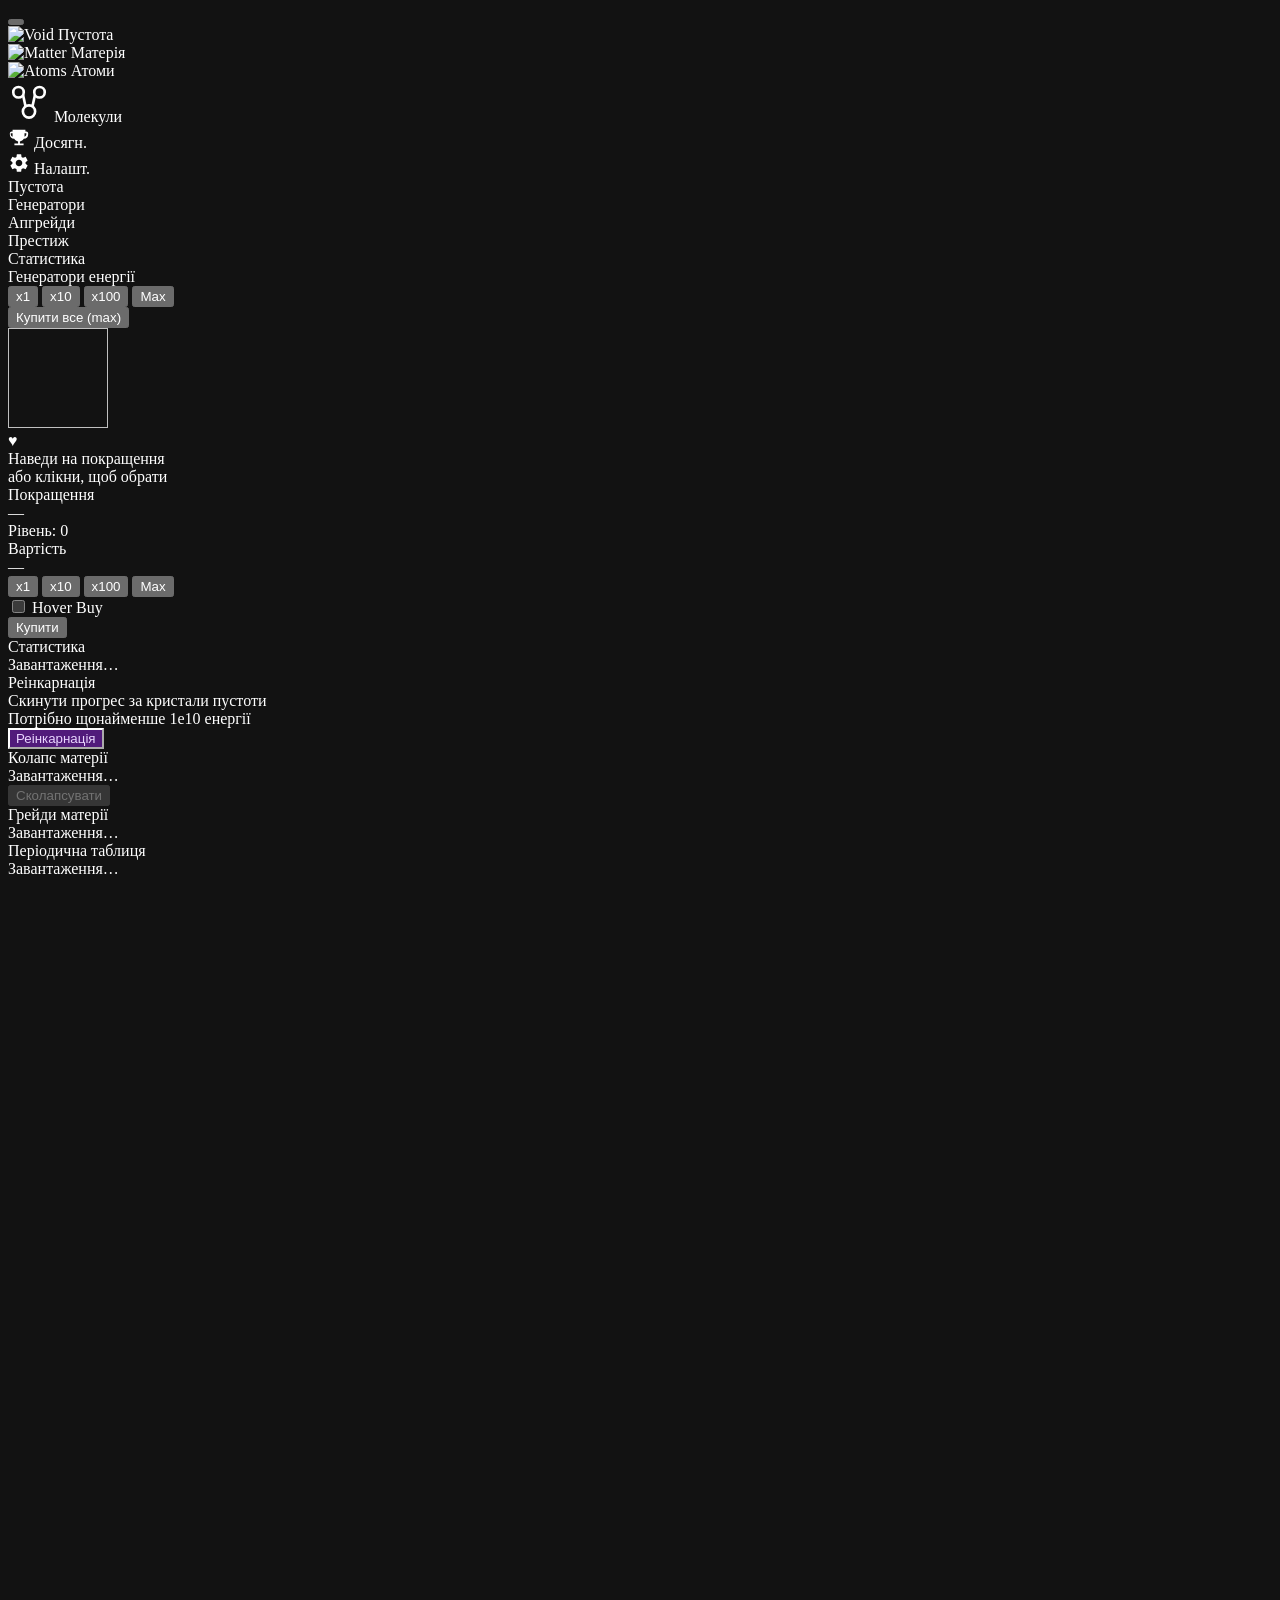
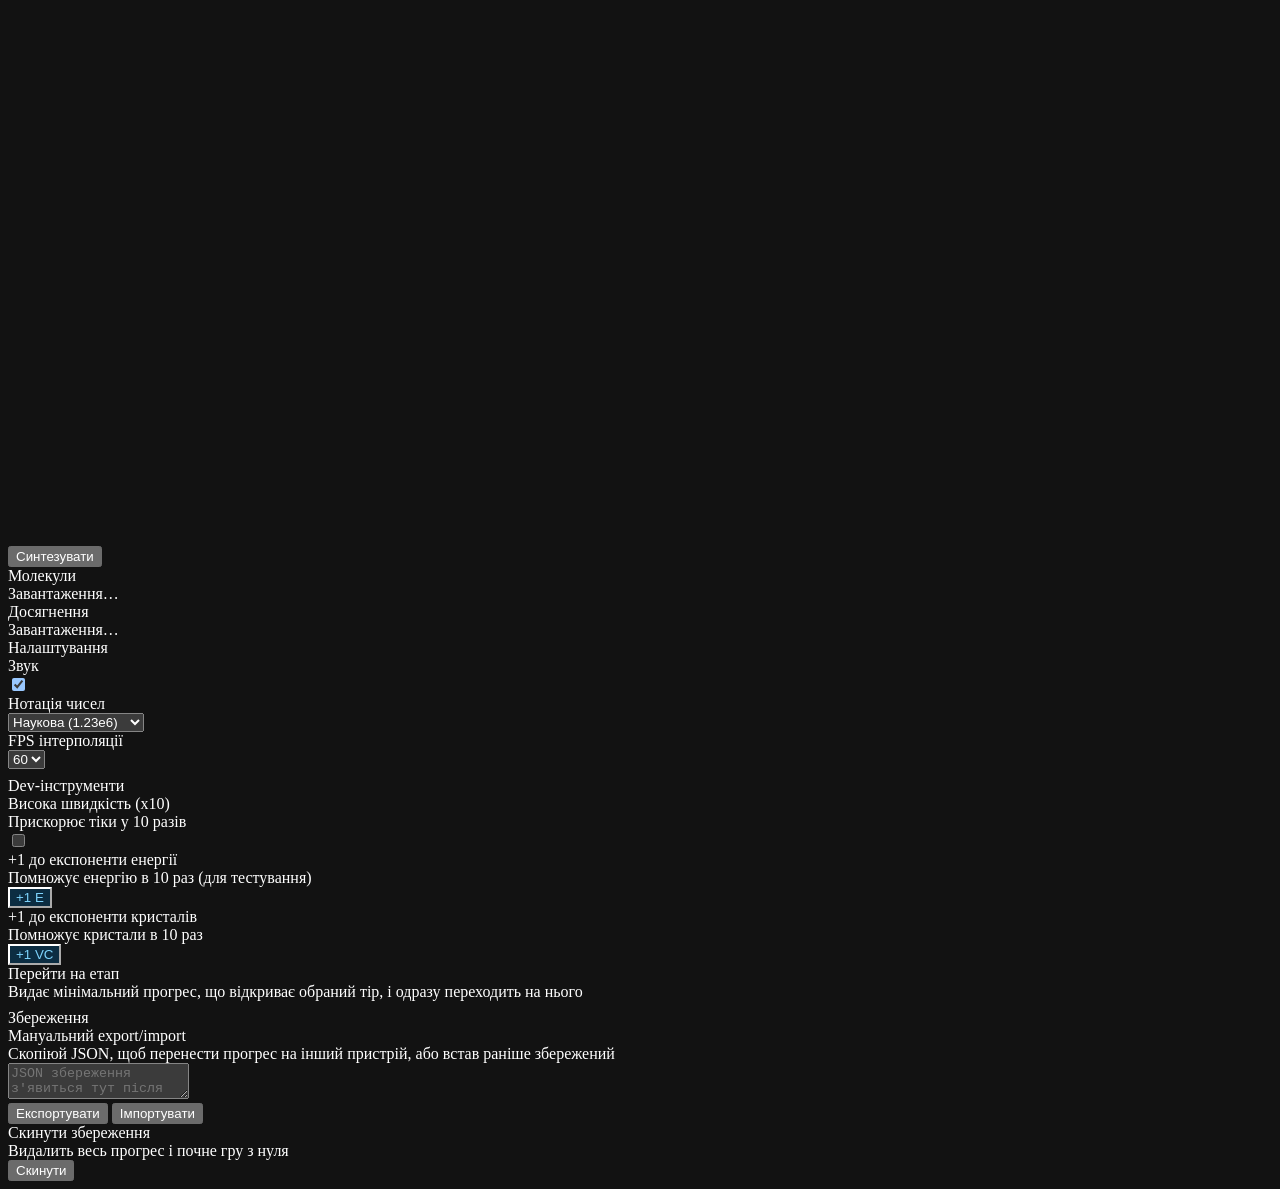
==== src/main/resources/static/index.html @ 4b4c0234 "feat: port background-progression stages onto main Re-implements the black-void -> particles -> Bohr" ====
<!DOCTYPE html>
<html lang="uk">
<head>
  <meta charset="UTF-8">
  <meta name="viewport" content="width=device-width, initial-scale=1.0">
  <meta name="description" content="Periodic Idle — інкрементальна idle-гра на основі хімічних елементів. Збирай енергію, відкривай матерію та будуй атоми!">
  <meta name="theme-color" content="#0e0e1a">
  <meta name="color-scheme" content="dark">
  <link rel="canonical" href="https://periodicidle-production.up.railway.app/">
  <link rel="preload" as="image" href="/img/Generator1Tier1.png" fetchpriority="high">
  <link rel="icon" href="/img/VoidVortexTir1.png" type="image/png">
  <title>Periodic Idle</title>
  <link rel="stylesheet" href="/css/base.css?v=25">
  <link rel="stylesheet" href="/css/nav.css?v=25">
  <link rel="stylesheet" href="/css/resources.css?v=23">
  <link rel="stylesheet" href="/css/generators.css?v=23">
  <link rel="stylesheet" href="/css/upgrades.css?v=23">
  <link rel="stylesheet" href="/css/settings.css?v=24">
  <link rel="stylesheet" href="/css/matter.css?v=23">
  <link rel="stylesheet" href="/css/stats.css?v=23">
  <link rel="stylesheet" href="/css/periodic-table.css?v=24">
  <link rel="stylesheet" href="/css/achievements.css?v=1">
  <link rel="stylesheet" href="/css/molecules.css?v=1">
  <link rel="stylesheet" href="/css/background-stage.css?v=1">
</head>
<body>

<!-- Задній фон-прогресія: чорнота -> частинки -> атом -> туманність (nav.js: refreshBackgroundStage) -->
<div id="bg-stage" aria-hidden="true"></div>

<!-- Кнопка для висувної панелі (мобільний режим) -->
<button class="nav-toggle" id="nav-toggle" type="button" aria-label="Меню етапів" onclick="toggleTierDrawer()">
  <span></span><span></span><span></span>
</button>
<div class="nav-scrim" onclick="closeTierDrawer()"></div>

<!-- Сайдбар: етапи -->
<div class="sidebar">
  <div class="tier-btn active" onclick="selectTier(0, this)">
    <img src="/img/VoidVortexTir1.png" alt="Void" loading="eager" decoding="async" width="42" height="42">
    <span>Пустота</span>
  </div>
  <div class="tier-btn locked" id="tier-btn-1" onclick="selectTier(1, this)">
    <img src="/img/Proton.png" alt="Matter" loading="lazy" decoding="async" width="42" height="42">
    <span>Матерія</span>
  </div>
  <div class="tier-btn locked" id="tier-btn-2" onclick="selectTier(2, this)">
    <img src="/img/AtomTear2.png" alt="Atoms" loading="lazy" decoding="async" width="42" height="42">
    <span>Атоми</span>
  </div>
  <div class="tier-btn locked" id="tier-btn-3" onclick="selectTier(3, this)">
    <svg viewBox="0 0 24 24" width="42" height="42" fill="none" stroke="currentColor" stroke-width="1.5">
      <circle cx="6" cy="7" r="3"></circle>
      <circle cx="18" cy="7" r="3"></circle>
      <circle cx="12" cy="18" r="3.5"></circle>
      <line x1="8.6" y1="8.6" x2="10" y2="15"></line>
      <line x1="15.4" y1="8.6" x2="14" y2="15"></line>
    </svg>
    <span>Молекули</span>
  </div>

  <div class="sidebar-spacer"></div>

  <div class="tier-btn achievements-btn" onclick="openAchievements(this)" title="Досягнення">
    <svg viewBox="0 0 24 24" width="22" height="22" fill="currentColor">
      <path d="M5,4V6H4A2,2 0 0,0 2,8V9A5,5 0 0,0 6.79,13.9C7.73,15.36 9.24,16.45 11,16.86V19H7V21H17V19H13V16.86C14.76,16.45 16.27,15.36 17.21,13.9A5,5 0 0,0 22,9V8A2,2 0 0,0 20,6H19V4H5M4,8H5V11.7C3.83,11.24 3,10.2 3,9V8H4M19,8H20V9C20,10.2 19.17,11.24 18,11.7V8H19Z"/>
    </svg>
    <span>Досягн.</span>
  </div>

  <div class="tier-btn settings-btn" onclick="openSettings(this)" title="Налаштування">
    <svg viewBox="0 0 24 24" width="22" height="22" fill="currentColor">
      <path d="M19.14,12.94c0.04-0.3,0.06-0.61,0.06-0.94c0-0.32-0.02-0.64-0.07-0.94l2.03-1.58c0.18-0.14,0.23-0.41,0.12-0.61l-1.92-3.32c-0.12-0.22-0.37-0.29-0.59-0.22l-2.39,0.96c-0.5-0.38-1.03-0.7-1.62-0.94L14.4,2.81c-0.04-0.24-0.24-0.41-0.48-0.41h-3.84c-0.24,0-0.43,0.17-0.47,0.41L9.25,5.35C8.66,5.59,8.12,5.92,7.63,6.29L5.24,5.33c-0.22-0.08-0.47,0-0.59,0.22L2.74,8.87C2.62,9.08,2.66,9.34,2.86,9.48l2.03,1.58C4.84,11.36,4.8,11.69,4.8,12s0.02,0.64,0.07,0.94l-2.03,1.58c-0.18,0.14-0.23,0.41-0.12,0.61l1.92,3.32c0.12,0.22,0.37,0.29,0.59,0.22l2.39-0.96c0.5,0.38,1.03,0.7,1.62,0.94l0.36,2.54c0.05,0.24,0.24,0.41,0.48,0.41h3.84c0.24,0,0.44-0.17,0.47-0.41l0.36-2.54c0.59-0.24,1.13-0.56,1.62-0.94l2.39,0.96c0.22,0.08,0.47,0,0.59-0.22l1.92-3.32c0.12-0.22,0.07-0.47-0.12-0.61L19.14,12.94z M12,15.6c-1.98,0-3.6-1.62-3.6-3.6s1.62-3.6,3.6-3.6s3.6,1.62,3.6,3.6S13.98,15.6,12,15.6z"/>
    </svg>
    <span>Налашт.</span>
  </div>
</div>

<!-- Друга панель: вкладки поточного етапу -->
<div class="sub-nav" id="sub-nav">
  <div class="sub-nav-title">Пустота</div>
  <div class="sub-nav-item active" onclick="showPage('generators', this)">Генератори</div>
  <div class="sub-nav-item" onclick="showPage('upgrades', this)">Апгрейди</div>
  <div class="sub-nav-item" onclick="showPage('prestige', this)">Престиж</div>
  <div class="sub-nav-item" onclick="showPage('stats', this)">Статистика</div>
</div>

<!-- Основний контент -->
<main class="main" id="main-content">
  <div class="resources-bar" id="resources-bar"></div>

  <div id="page-generators" class="page active">
    <div class="panel">
      <div class="panel-title">Генератори енергії</div>
      <div class="gen-toolbar">
        <div class="gen-mult-group" role="group" aria-label="Множник купівлі">
          <button class="gen-mult-btn active" data-mult="1">x1</button>
          <button class="gen-mult-btn" data-mult="10">x10</button>
          <button class="gen-mult-btn" data-mult="100">x100</button>
          <button class="gen-mult-btn" data-mult="-1">Max</button>
        </div>
        <button class="gen-buy-all-btn" onclick="buyAllGenerators()">Купити все (max)</button>
      </div>
      <div id="generators-list"></div>
      <div class="autobuy-toggle-row" id="autobuy-toggle-row" style="display:none">
        <button class="autobuy-toggle-btn" id="autobuy-toggle-btn"
                onclick="toggleAutobuy()" type="button">…</button>
      </div>
    </div>
  </div>

  <div id="page-upgrades" class="page">
    <div class="upgrade-compass">
      <div class="upg upg-nw" data-code="upg_gen_stack"    style="display:none"><img data-src="/img/Update8Tir1.png" alt="" loading="lazy" decoding="async" width="66" height="66"></div>
      <div class="upg upg-n"  data-code="upg_energy_mult"  style="display:none"><img data-src="/img/Update1Tir1.png" alt="" loading="lazy" decoding="async" width="66" height="66"></div>
      <div class="upg upg-ne" data-code="upg_gen_specific" style="display:none"><img data-src="/img/Update2Tir1.png" alt="" loading="lazy" decoding="async" width="66" height="66"></div>
      <div class="upg upg-w"  data-code="upg_cost_scale"   style="display:none"><img data-src="/img/Update7Tir1.png" alt="" loading="lazy" decoding="async" width="66" height="66"></div>
      <div class="upg upg-center" data-code="core"><img data-src="/img/Update0Tir1.png" alt="" loading="lazy" decoding="async" width="100" height="100"></div>
      <div class="upg upg-e"  data-code="upg_crystal_gain" style="display:none"><img data-src="/img/Update3Tir1.png" alt="" loading="lazy" decoding="async" width="66" height="66"></div>
      <div class="upg upg-sw" data-code="upg_phantom"      style="display:none"><img data-src="/img/Update6Tir1.png" alt="" loading="lazy" decoding="async" width="66" height="66"></div>
      <div class="upg upg-s"  data-code="upg_energy_pow"   style="display:none"><img data-src="/img/Update5Tir1.png" alt="" loading="lazy" decoding="async" width="66" height="66"></div>
      <div class="upg upg-se" data-code="upg_autobuy"      style="display:none"><img data-src="/img/Update4Tir1.png" alt="" loading="lazy" decoding="async" width="66" height="66"></div>
    </div>

    <!-- Info-панель: завжди видима, за замовчуванням показує серце -->
    <div id="upg-info" class="upg-info always-on">
      <!-- Стандартний стан: коли нічого не вибрано і нічого не наведено -->
      <div class="upg-info-default">
        <div class="upg-info-heart">♥</div>
        <div class="upg-info-default-hint">Наведи на покращення<br>або клікни, щоб обрати</div>
      </div>

      <!-- Наповнення: показується, коли є наведення/вибір -->
      <div class="upg-info-filled">
        <div class="upg-info-title">Покращення</div>
        <div class="upg-info-body">
          <div class="upg-info-desc">—</div>
          <div class="upg-info-level">Рівень: 0</div>
          <div class="upg-info-cost-label">Вартість</div>
          <div class="upg-info-cost">—</div>
          <div class="upg-info-msg"></div>
        </div>
      </div>

      <!-- Тулбар: мультиплікатор купівлі + hover-to-buy -->
      <div class="upg-info-toolbar">
        <div class="upg-mult-group" role="group" aria-label="Множник купівлі">
          <button class="upg-mult-btn active" data-mult="1">x1</button>
          <button class="upg-mult-btn" data-mult="10">x10</button>
          <button class="upg-mult-btn" data-mult="100">x100</button>
          <button class="upg-mult-btn" data-mult="-1">Max</button>
        </div>
        <label class="upg-hover-buy">
          <input type="checkbox" id="upg-hover-buy-toggle">
          <span>Hover&nbsp;Buy</span>
        </label>
      </div>

      <!-- Кнопка Купити — завжди у правому нижньому куті панелі -->
      <button class="upg-info-btn" title="Купити">Купити</button>
    </div>
  </div>

  <div id="page-stats" class="page">
    <div class="panel">
      <div class="panel-title">Статистика</div>
      <div id="stats-content" class="stats-content">
        <div class="empty-hint">Завантаження…</div>
      </div>
    </div>
  </div>

  <!-- Тір 0: Престиж (реінкарнація) — обмін енергії на кристали пустоти -->
  <div id="page-prestige" class="page">
    <div class="panel settings-panel">
      <div class="panel-title">Реінкарнація</div>

      <div class="settings-row">
        <div class="settings-label">Скинути прогрес за кристали пустоти
          <div class="settings-hint" id="prestige-hint">Потрібно щонайменше 1e10 енергії</div>
        </div>
        <div class="settings-ctrl">
          <button class="btn-danger" id="prestige-btn"
                  style="background:rgba(88,28,135,0.9);color:#e9d5ff"
                  onclick="doPrestige()">Реінкарнація</button>
        </div>
      </div>
    </div>
  </div>

  <!-- Тір 1: Колапс матерії — енергія 1e308 → +1 базова частинка + повний скид Тіру 0 -->
  <div id="page-exchange" class="page">
    <div class="panel">
      <div class="panel-title">Колапс матерії</div>
      <div class="matter-intro" id="matter-intro">
        Завантаження…
      </div>

      <div class="matter-particles" id="matter-particles"></div>

      <div class="matter-actions">
        <button class="gen-buy-all-btn matter-collapse-btn" id="matter-collapse-btn" disabled
                onclick="doMatterCollapse()">Сколапсувати</button>
      </div>

      <div id="matter-msg" class="exchange-msg"></div>
    </div>
  </div>

  <!-- Тір 1: Грейди — поки одна головна ціль — Зламати нескінченність -->
  <div id="page-upgrades_t1" class="page">
    <div class="panel">
      <div class="panel-title">Грейди матерії</div>
      <div class="matter-upgrades" id="matter-upgrades">
        <div class="empty-hint">Завантаження…</div>
      </div>
      <div id="matter-upg-msg" class="exchange-msg"></div>
    </div>
  </div>

  <!-- Тір 2: Періодична таблиця — синтез атомів з p+n+e -->
  <div id="page-periodic_table" class="page">
    <div class="panel periodic-panel">
      <div class="panel-title">Періодична таблиця</div>
      <div class="periodic-intro" id="periodic-intro">Завантаження…</div>
      <div class="autobuy-toggle-row" id="autosynthesize-toggle-row-elements" style="display:none">
        <button class="autobuy-toggle-btn" id="autosynthesize-toggle-btn-elements"
                onclick="toggleAutoSynthesize()" type="button">…</button>
      </div>
      <div class="periodic-table-grid" id="periodic-table-grid"></div>
    </div>
  </div>

  <!-- Деталі елемента при наведенні/фокусі (модель Бора: оболонки + електрони) -->
  <div class="element-detail" id="element-detail">
    <div class="element-detail-card">
      <div class="element-detail-number" id="element-detail-number"></div>
      <div class="element-detail-shells" id="element-detail-shells"></div>
      <svg class="element-detail-orbits" id="element-detail-orbits" viewBox="0 0 200 200"></svg>
      <div class="element-detail-symbol" id="element-detail-symbol"></div>
      <div class="element-detail-name" id="element-detail-name"></div>
      <div class="element-detail-weight" id="element-detail-weight"></div>
      <div class="element-detail-cost" id="element-detail-cost"></div>
      <div class="element-detail-energy" id="element-detail-energy"></div>
      <button class="element-detail-btn" id="element-detail-btn" onclick="synthesizeSelected()">Синтезувати</button>
      <div class="element-detail-msg" id="element-detail-msg"></div>
    </div>
  </div>

  <div id="page-molecules" class="page">
    <div class="panel molecules-panel">
      <div class="panel-title">Молекули</div>
      <div class="molecules-intro" id="molecules-intro">Завантаження…</div>
      <div class="autobuy-toggle-row" id="autosynthesize-toggle-row-molecules" style="display:none">
        <button class="autobuy-toggle-btn" id="autosynthesize-toggle-btn-molecules"
                onclick="toggleAutoSynthesize()" type="button">…</button>
      </div>
      <div id="molecules-grid"></div>
    </div>
  </div>

  <div id="page-achievements" class="page">
    <div class="panel achievements-panel">
      <div class="panel-title">Досягнення</div>
      <div id="achievements-list"><div class="empty-hint">Завантаження…</div></div>
    </div>
  </div>

  <div id="page-settings" class="page">
    <div class="panel settings-panel">
      <div class="panel-title">Налаштування</div>

      <div class="settings-row">
        <div class="settings-label">Звук</div>
        <div class="settings-ctrl">
          <label class="toggle">
            <input type="checkbox" id="setting-sound" checked>
            <span class="toggle-slider"></span>
          </label>
        </div>
      </div>

      <div class="settings-row">
        <div class="settings-label">Нотація чисел</div>
        <div class="settings-ctrl">
          <select id="setting-notation">
            <option value="sci">Наукова (1.23e6)</option>
            <option value="eng">Інженерна (1.23M)</option>
          </select>
        </div>
      </div>

      <div class="settings-row">
        <div class="settings-label">FPS інтерполяції</div>
        <div class="settings-ctrl">
          <select id="setting-fps">
            <option value="60">60</option>
            <option value="30">30</option>
          </select>
        </div>
      </div>

      <div class="settings-divider"></div>

      <div class="panel-title" style="margin-top:8px">Dev-інструменти</div>

      <div class="settings-row">
        <div class="settings-label">Висока швидкість (x10)
          <div class="settings-hint">Прискорює тіки у 10 разів</div>
        </div>
        <div class="settings-ctrl">
          <label class="toggle">
            <input type="checkbox" id="setting-fast-tick" onchange="toggleFastTick(this)">
            <span class="toggle-slider"></span>
          </label>
        </div>
      </div>

      <div class="settings-row">
        <div class="settings-label">+1 до експоненти енергії
          <div class="settings-hint">Помножує енергію в 10 раз (для тестування)</div>
        </div>
        <div class="settings-ctrl">
          <button class="btn-danger" style="background:rgba(12,48,72,0.9);color:#7dd3fc" onclick="addResourceExp('E', 1)">+1 E</button>
        </div>
      </div>

      <div class="settings-row">
        <div class="settings-label">+1 до експоненти кристалів
          <div class="settings-hint">Помножує кристали в 10 раз</div>
        </div>
        <div class="settings-ctrl">
          <button class="btn-danger" style="background:rgba(12,48,72,0.9);color:#7dd3fc" onclick="addResourceExp('VC', 1)">+1 VC</button>
        </div>
      </div>

      <div class="settings-row column">
        <div class="settings-label">
          Перейти на етап
          <div class="settings-hint">Видає мінімальний прогрес, що відкриває обраний тір, і одразу переходить на нього</div>
        </div>
        <div class="dev-tier-jump-row" id="dev-tier-jump-row"></div>
        <div id="dev-tier-jump-status" class="save-transfer-status"></div>
      </div>

      <div class="settings-divider"></div>

      <div class="panel-title" style="margin-top:8px">Збереження</div>

      <div class="settings-row column">
        <div class="settings-label">
          Мануальний export/import
          <div class="settings-hint">Скопіюй JSON, щоб перенести прогрес на інший пристрій, або встав раніше збережений</div>
        </div>
        <textarea id="save-transfer-text" class="save-transfer-textarea" placeholder="JSON збереження з'явиться тут після експорту"></textarea>
        <div class="save-transfer-actions">
          <button class="btn-primary" onclick="exportSaveToTextarea()">Експортувати</button>
          <button class="btn-primary" onclick="importSaveFromTextarea()">Імпортувати</button>
        </div>
        <div id="save-transfer-status" class="save-transfer-status"></div>
      </div>

      <div class="settings-divider"></div>

      <div class="settings-row danger">
        <div class="settings-label">
          Скинути збереження
          <div class="settings-hint">Видалить весь прогрес і почне гру з нуля</div>
        </div>
        <div class="settings-ctrl">
          <button class="btn-danger" onclick="resetSave()">Скинути</button>
        </div>
      </div>
    </div>
  </div>
</main>

<!-- JS модулі (порядок важливий: залежності спочатку) -->
<script src="/js/config.js?v=24"></script>
<script src="/js/utils.js?v=23"></script>
<script src="/js/nav.js?v=29"></script>
<script src="/js/resources.js?v=23"></script>
<script src="/js/generators.js?v=23"></script>
<script src="/js/upgrades.js?v=23"></script>
<script src="/js/dev.js?v=24"></script>
<script src="/js/upgrade-info.js?v=23"></script>
<script src="/js/matter.js?v=25"></script>
<script src="/js/stats.js?v=23"></script>
<script src="/js/periodic-table.js?v=26"></script>
<script src="/js/achievements.js?v=1"></script>
<script src="/js/molecules.js?v=1"></script>
<script src="/js/main.js?v=23"></script>
</body>
</html>
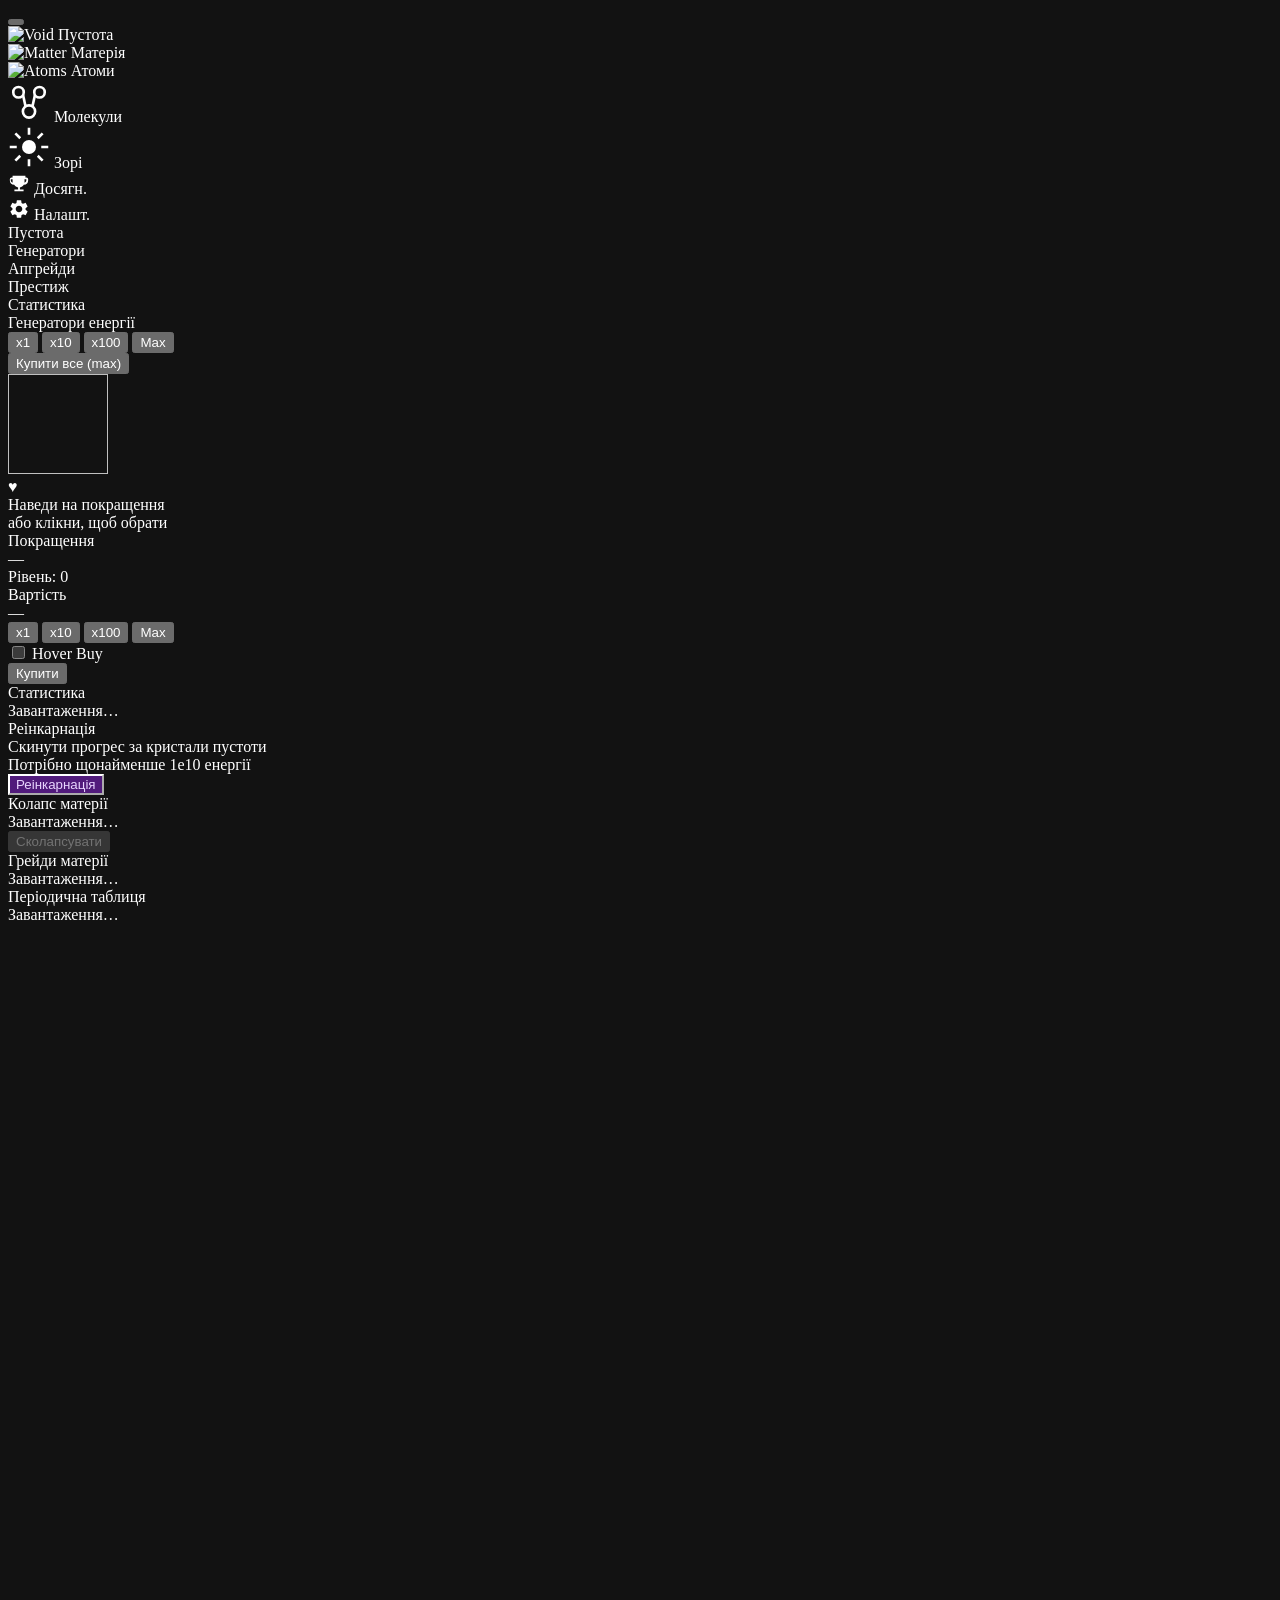
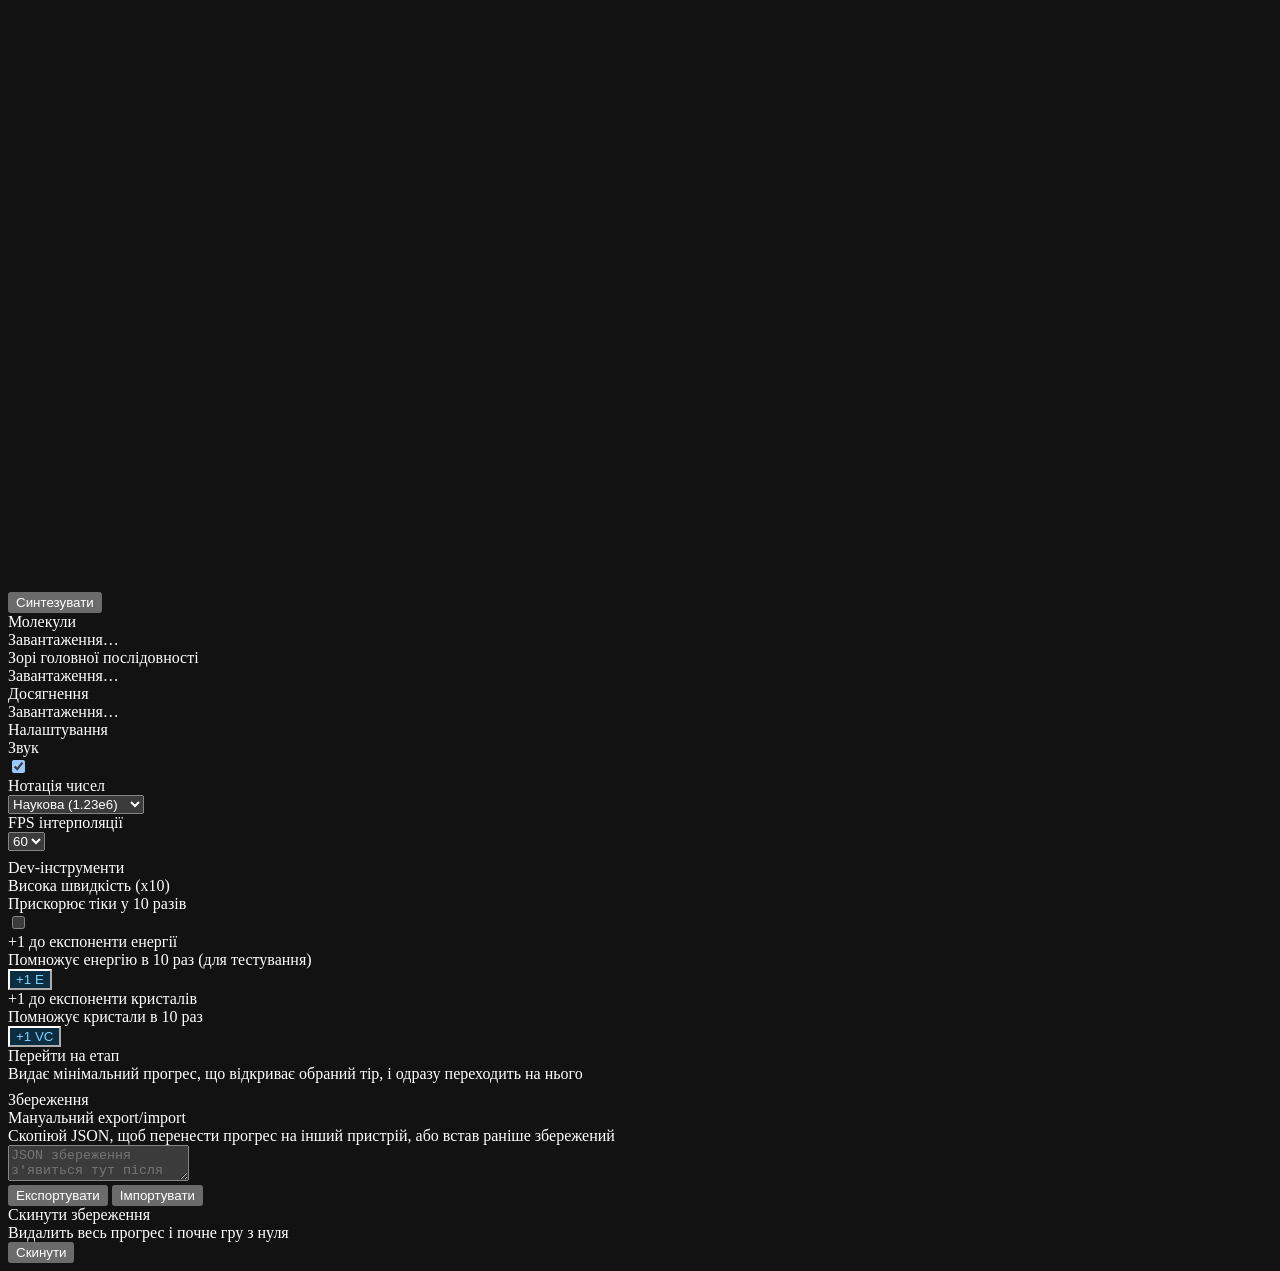
==== commit 4488fcef: "feat: port Tier 4 (stars) onto main, add element-based production bonuses Re-implements feat/tier4-s" ====
--- a/src/main/resources/static/index.html
+++ b/src/main/resources/static/index.html
@@ -22,6 +22,7 @@
   <link rel="stylesheet" href="/css/achievements.css?v=1">
   <link rel="stylesheet" href="/css/molecules.css?v=1">
   <link rel="stylesheet" href="/css/background-stage.css?v=1">
+  <link rel="stylesheet" href="/css/stars.css?v=1">
 </head>
 <body>
 
@@ -58,6 +59,13 @@
     </svg>
     <span>Молекули</span>
   </div>
+  <div class="tier-btn locked" id="tier-btn-4" onclick="selectTier(4, this)">
+    <svg viewBox="0 0 24 24" width="42" height="42" fill="none" stroke="currentColor" stroke-width="1.5">
+      <circle cx="12" cy="12" r="4" fill="currentColor" stroke="none"></circle>
+      <path d="M12 1 L12 5 M12 19 L12 23 M1 12 L5 12 M19 12 L23 12 M4.2 4.2 L7 7 M17 17 L19.8 19.8 M4.2 19.8 L7 17 M17 7 L19.8 4.2"></path>
+    </svg>
+    <span>Зорі</span>
+  </div>
 
   <div class="sidebar-spacer"></div>
 
@@ -110,6 +118,11 @@
   </div>
 
   <div id="page-upgrades" class="page">
+    <div class="autobuy-toggle-row" id="autoupgrade-toggle-row" style="display:none">
+      <span class="gen-locked" id="autoupgrade-toggle-hint" style="display:none"></span>
+      <button class="autobuy-toggle-btn" id="autoupgrade-toggle-btn"
+              onclick="toggleAutoUpgrade()" type="button" style="display:none">…</button>
+    </div>
     <div class="upgrade-compass">
       <div class="upg upg-nw" data-code="upg_gen_stack"    style="display:none"><img data-src="/img/Update8Tir1.png" alt="" loading="lazy" decoding="async" width="66" height="66"></div>
       <div class="upg upg-n"  data-code="upg_energy_mult"  style="display:none"><img data-src="/img/Update1Tir1.png" alt="" loading="lazy" decoding="async" width="66" height="66"></div>
@@ -223,6 +236,7 @@
     <div class="panel periodic-panel">
       <div class="panel-title">Періодична таблиця</div>
       <div class="periodic-intro" id="periodic-intro">Завантаження…</div>
+      <div class="matter-intro-sub" id="element-bonus-info"></div>
       <div class="autobuy-toggle-row" id="autosynthesize-toggle-row-elements" style="display:none">
         <button class="autobuy-toggle-btn" id="autosynthesize-toggle-btn-elements"
                 onclick="toggleAutoSynthesize()" type="button">…</button>
@@ -259,6 +273,14 @@
     </div>
   </div>
 
+  <div id="page-stars" class="page">
+    <div class="panel stars-panel">
+      <div class="panel-title">Зорі головної послідовності</div>
+      <div class="stars-intro" id="stars-intro">Завантаження…</div>
+      <div id="stars-grid"></div>
+    </div>
+  </div>
+
   <div id="page-achievements" class="page">
     <div class="panel achievements-panel">
       <div class="panel-title">Досягнення</div>
@@ -381,14 +403,15 @@
 <script src="/js/nav.js?v=29"></script>
 <script src="/js/resources.js?v=23"></script>
 <script src="/js/generators.js?v=23"></script>
-<script src="/js/upgrades.js?v=23"></script>
+<script src="/js/upgrades.js?v=24"></script>
 <script src="/js/dev.js?v=24"></script>
 <script src="/js/upgrade-info.js?v=23"></script>
-<script src="/js/matter.js?v=25"></script>
+<script src="/js/matter.js?v=27"></script>
 <script src="/js/stats.js?v=23"></script>
-<script src="/js/periodic-table.js?v=26"></script>
+<script src="/js/periodic-table.js?v=27"></script>
 <script src="/js/achievements.js?v=1"></script>
 <script src="/js/molecules.js?v=1"></script>
+<script src="/js/stars.js?v=2"></script>
 <script src="/js/main.js?v=23"></script>
 </body>
 </html>
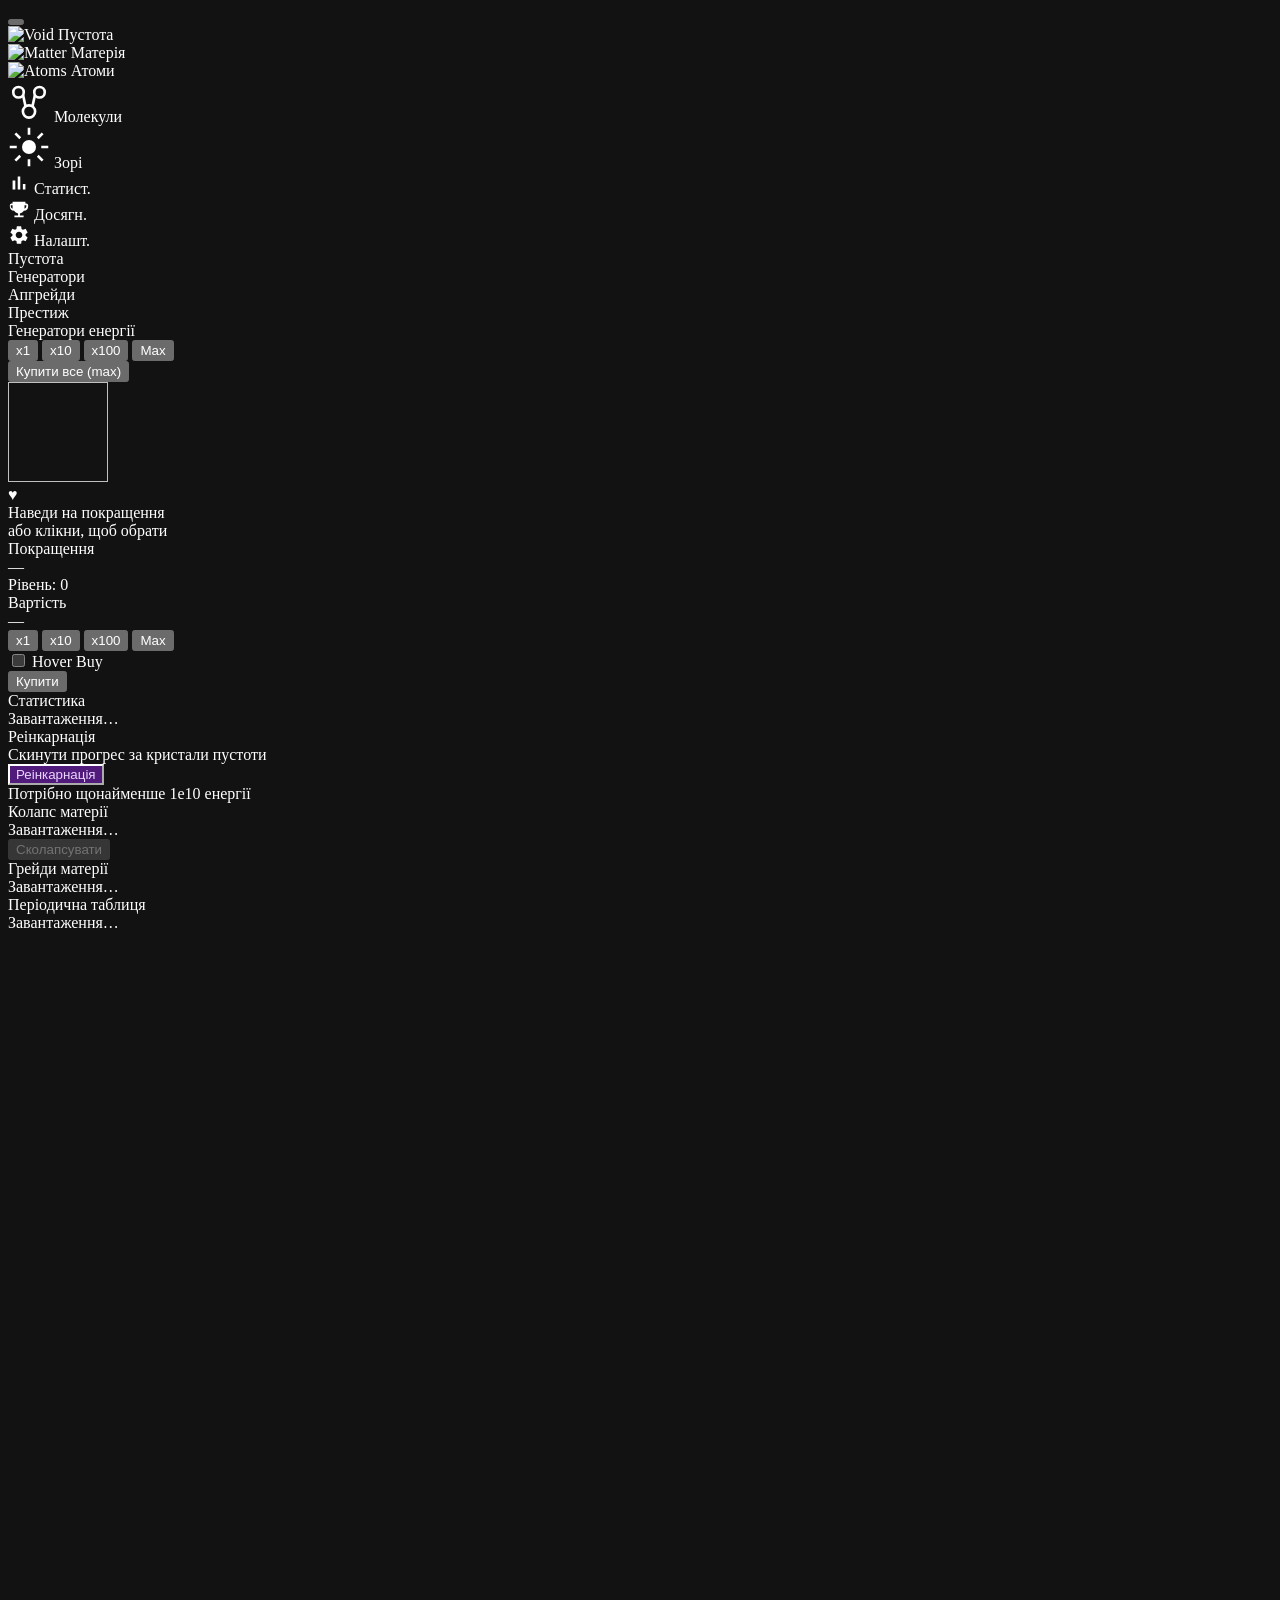
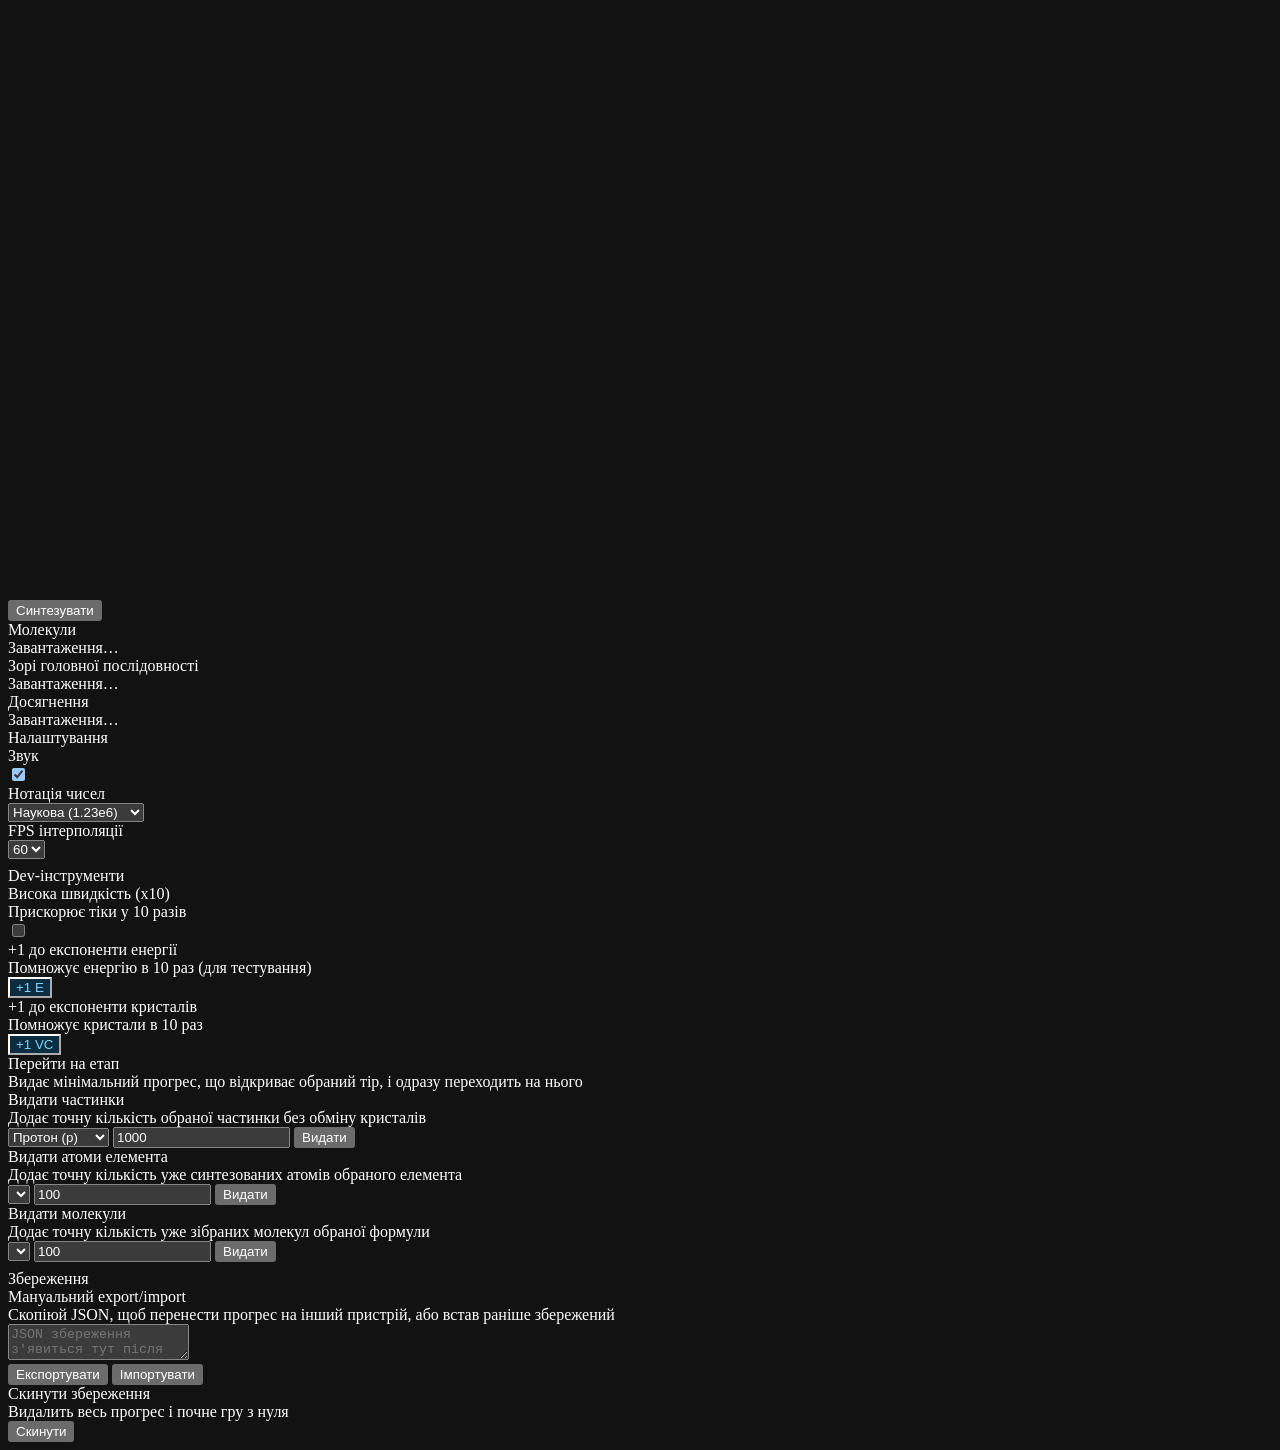
==== commit dde9f776: "feat: адмін-панель видачі частинок/атомів/молекул, миттєвий престиж, статистика в сайдбар Три незале" ====
--- a/src/main/resources/static/index.html
+++ b/src/main/resources/static/index.html
@@ -10,14 +10,14 @@
   <link rel="preload" as="image" href="/img/Generator1Tier1.png" fetchpriority="high">
   <link rel="icon" href="/img/VoidVortexTir1.png" type="image/png">
   <title>Periodic Idle</title>
-  <link rel="stylesheet" href="/css/base.css?v=25">
+  <link rel="stylesheet" href="/css/base.css?v=26">
   <link rel="stylesheet" href="/css/nav.css?v=25">
   <link rel="stylesheet" href="/css/resources.css?v=23">
-  <link rel="stylesheet" href="/css/generators.css?v=23">
-  <link rel="stylesheet" href="/css/upgrades.css?v=23">
-  <link rel="stylesheet" href="/css/settings.css?v=24">
+  <link rel="stylesheet" href="/css/generators.css?v=24">
+  <link rel="stylesheet" href="/css/upgrades.css?v=24">
+  <link rel="stylesheet" href="/css/settings.css?v=25">
   <link rel="stylesheet" href="/css/matter.css?v=23">
-  <link rel="stylesheet" href="/css/stats.css?v=23">
+  <link rel="stylesheet" href="/css/stats.css?v=24">
   <link rel="stylesheet" href="/css/periodic-table.css?v=24">
   <link rel="stylesheet" href="/css/achievements.css?v=1">
   <link rel="stylesheet" href="/css/molecules.css?v=1">
@@ -69,6 +69,13 @@
 
   <div class="sidebar-spacer"></div>
 
+  <div class="tier-btn stats-btn" onclick="openStats(this)" title="Статистика">
+    <svg viewBox="0 0 24 24" width="22" height="22" fill="currentColor">
+      <path d="M5,9.2H8V19H5V9.2M10.6,5H13.4V19H10.6V5M16.2,13H19V19H16.2V13Z"/>
+    </svg>
+    <span>Статист.</span>
+  </div>
+
   <div class="tier-btn achievements-btn" onclick="openAchievements(this)" title="Досягнення">
     <svg viewBox="0 0 24 24" width="22" height="22" fill="currentColor">
       <path d="M5,4V6H4A2,2 0 0,0 2,8V9A5,5 0 0,0 6.79,13.9C7.73,15.36 9.24,16.45 11,16.86V19H7V21H17V19H13V16.86C14.76,16.45 16.27,15.36 17.21,13.9A5,5 0 0,0 22,9V8A2,2 0 0,0 20,6H19V4H5M4,8H5V11.7C3.83,11.24 3,10.2 3,9V8H4M19,8H20V9C20,10.2 19.17,11.24 18,11.7V8H19Z"/>
@@ -90,7 +97,6 @@
   <div class="sub-nav-item active" onclick="showPage('generators', this)">Генератори</div>
   <div class="sub-nav-item" onclick="showPage('upgrades', this)">Апгрейди</div>
   <div class="sub-nav-item" onclick="showPage('prestige', this)">Престиж</div>
-  <div class="sub-nav-item" onclick="showPage('stats', this)">Статистика</div>
 </div>
 
 <!-- Основний контент -->
@@ -189,13 +195,12 @@
       <div class="panel-title">Реінкарнація</div>
 
       <div class="settings-row">
-        <div class="settings-label">Скинути прогрес за кристали пустоти
-          <div class="settings-hint" id="prestige-hint">Потрібно щонайменше 1e10 енергії</div>
-        </div>
-        <div class="settings-ctrl">
+        <div class="settings-label">Скинути прогрес за кристали пустоти</div>
+        <div class="settings-ctrl prestige-ctrl">
           <button class="btn-danger" id="prestige-btn"
                   style="background:rgba(88,28,135,0.9);color:#e9d5ff"
                   onclick="doPrestige()">Реінкарнація</button>
+          <div class="settings-hint" id="prestige-hint">Потрібно щонайменше 1e10 енергії</div>
         </div>
       </div>
     </div>
@@ -245,8 +250,8 @@
     </div>
   </div>
 
-  <!-- Деталі елемента при наведенні/фокусі (модель Бора: оболонки + електрони) -->
-  <div class="element-detail" id="element-detail">
+  <!-- Деталі елемента по кліку, закривається наведенням курсора за межі вікна (модель Бора: оболонки + електрони) -->
+  <div class="element-detail" id="element-detail" onmouseleave="closeElementDetail()">
     <div class="element-detail-card">
       <div class="element-detail-number" id="element-detail-number"></div>
       <div class="element-detail-shells" id="element-detail-shells"></div>
@@ -365,6 +370,49 @@
         <div id="dev-tier-jump-status" class="save-transfer-status"></div>
       </div>
 
+      <div class="settings-row column">
+        <div class="settings-label">
+          Видати частинки
+          <div class="settings-hint">Додає точну кількість обраної частинки без обміну кристалів</div>
+        </div>
+        <div class="dev-grant-row">
+          <select id="dev-grant-particle-select">
+            <option value="p">Протон (p)</option>
+            <option value="n">Нейтрон (n)</option>
+            <option value="e">Електрон (e)</option>
+          </select>
+          <input type="number" id="dev-grant-particle-amount" value="1000" min="1" step="1">
+          <button class="btn-primary" onclick="grantParticle()">Видати</button>
+        </div>
+        <div id="dev-grant-particle-status" class="save-transfer-status"></div>
+      </div>
+
+      <div class="settings-row column">
+        <div class="settings-label">
+          Видати атоми елемента
+          <div class="settings-hint">Додає точну кількість уже синтезованих атомів обраного елемента</div>
+        </div>
+        <div class="dev-grant-row">
+          <select id="dev-grant-element-select"></select>
+          <input type="number" id="dev-grant-element-amount" value="100" min="1" step="1">
+          <button class="btn-primary" onclick="grantElement()">Видати</button>
+        </div>
+        <div id="dev-grant-element-status" class="save-transfer-status"></div>
+      </div>
+
+      <div class="settings-row column">
+        <div class="settings-label">
+          Видати молекули
+          <div class="settings-hint">Додає точну кількість уже зібраних молекул обраної формули</div>
+        </div>
+        <div class="dev-grant-row">
+          <select id="dev-grant-molecule-select"></select>
+          <input type="number" id="dev-grant-molecule-amount" value="100" min="1" step="1">
+          <button class="btn-primary" onclick="grantMolecule()">Видати</button>
+        </div>
+        <div id="dev-grant-molecule-status" class="save-transfer-status"></div>
+      </div>
+
       <div class="settings-divider"></div>
 
       <div class="panel-title" style="margin-top:8px">Збереження</div>
@@ -401,9 +449,9 @@
 <script src="/js/config.js?v=24"></script>
 <script src="/js/utils.js?v=23"></script>
 <script src="/js/nav.js?v=29"></script>
-<script src="/js/resources.js?v=23"></script>
+<script src="/js/resources.js?v=24"></script>
 <script src="/js/generators.js?v=23"></script>
-<script src="/js/upgrades.js?v=24"></script>
+<script src="/js/upgrades.js?v=25"></script>
 <script src="/js/dev.js?v=24"></script>
 <script src="/js/upgrade-info.js?v=23"></script>
 <script src="/js/matter.js?v=27"></script>
